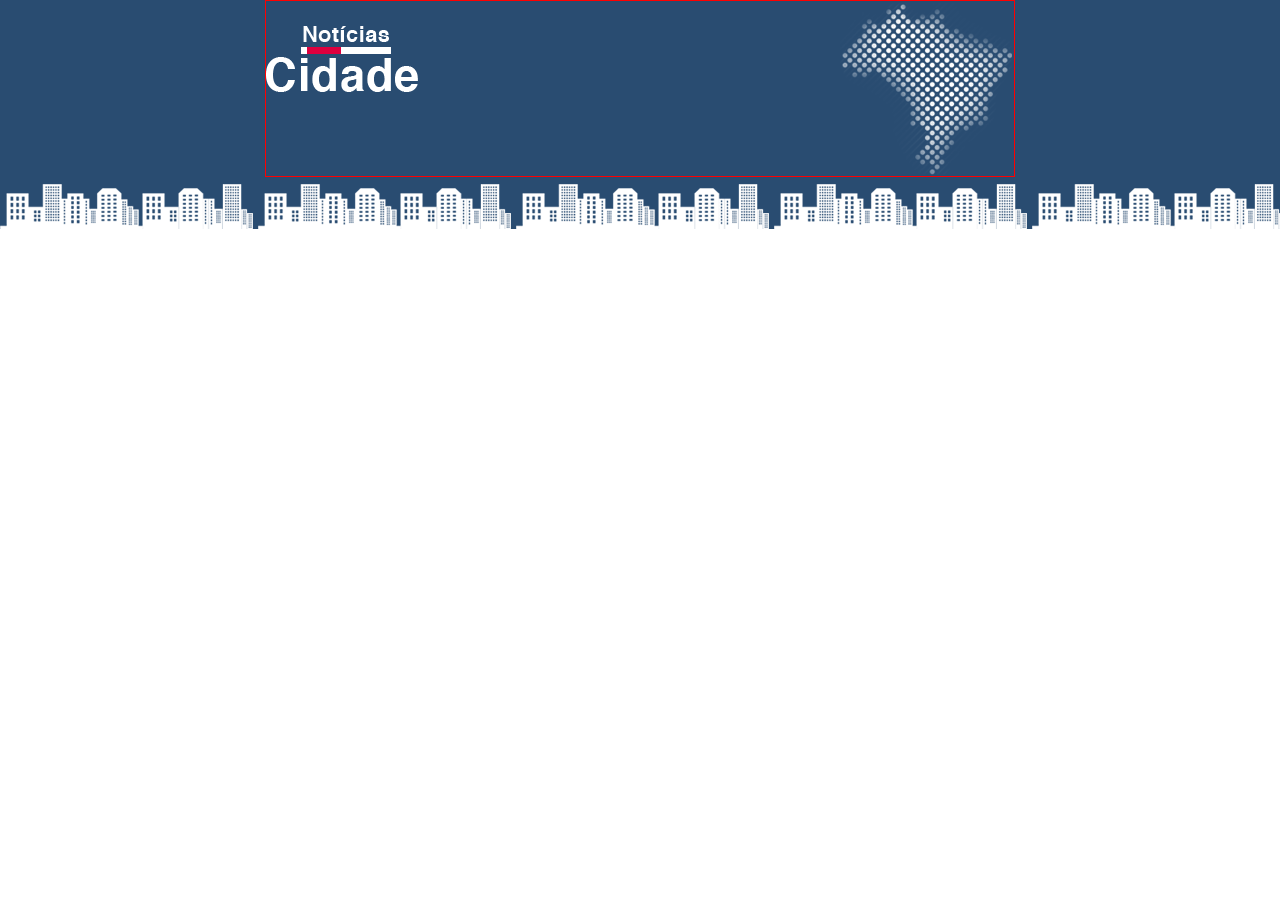
==== index.html @ c62180cf "Preparação da estrutura inicial e topo" ====
<!DOCTYPE html>
<html lang="pt-br">
    <head>
        <title>Notícias cidade - Seu site de notícias</title>
        <meta charset="utf-8">

        <link rel="stylesheet" type="text/css" href="css/estilo.css">
    </head>

    <body>

        <div id="container">
            <div id="topo">
                <h1 class="logo">Notícias Cidade</h1>
            </div>
        </div>

    </body>
</html>
---- css/estilo.css ----
/* Estrutura do site*/ 
* {
    margin: 0;
    padding: 0;
}

body {
    font-family: "Trebuchet MS", Helvetica, sans-serif;
    background: #fff url(../imagens/fundo.png) repeat-x;
}

#container {
    width: 750px;
    margin: 0 auto;
}

#topo {
    height: 150px;
    background: url(../imagens/detalhe-topo.png) no-repeat right top;
    padding-top: 25px;
    border: 1px solid red;
}

.logo {
    width: 152px;
    height: 66px;
    background: url(../imagens/logo.png) no-repeat center;
    text-indent: -3000px;
}
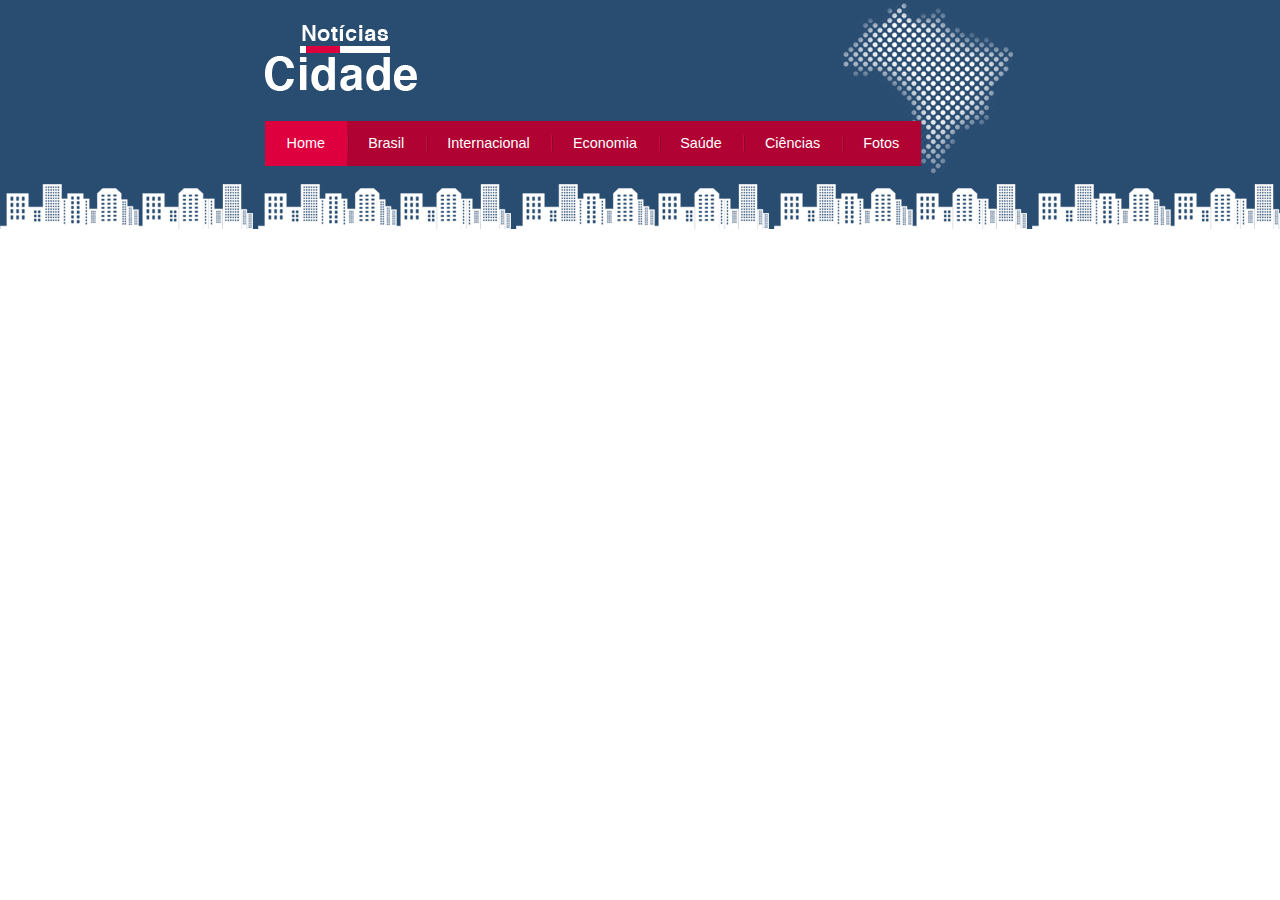
==== commit 644ec06c: "Barra de navegação" ====
--- a/index.html
+++ b/index.html
@@ -7,11 +7,22 @@
         <link rel="stylesheet" type="text/css" href="css/estilo.css">
     </head>
 
-    <body>
+    <body class="home">
 
         <div id="container">
             <div id="topo">
                 <h1 class="logo">Notícias Cidade</h1>
+                <ul id="navegacao">
+                    <li class="primeiro">
+                        <a id="home"  href="index.html">Home</a>
+                    </li>
+                    <li><a id="brasil" href="brasil.html">Brasil</a></li>
+                    <li><a id="internacional" href="internacional.html">Internacional</a></li>
+                    <li><a id="economia" href="economia.html">Economia</a></li>
+                    <li><a id="saude" href="saude.html">Saúde</a></li>
+                    <li><a id="ciencia" href="ciencia.html">Ciências</a></li>
+                    <li><a id="fotos" href="fotos.html">Fotos</a></li>
+                </ul>
             </div>
         </div>
 
--- a/css/estilo.css
+++ b/css/estilo.css
@@ -1,4 +1,4 @@
-/* Estrutura do site*/ 
+/********** Estrutura do site ***********/
 * {
     margin: 0;
     padding: 0;
@@ -18,7 +18,7 @@
     height: 150px;
     background: url(../imagens/detalhe-topo.png) no-repeat right top;
     padding-top: 25px;
-    border: 1px solid red;
+    /*border: 1px solid red;*/
 }
 
 .logo {
@@ -26,4 +26,50 @@
     height: 66px;
     background: url(../imagens/logo.png) no-repeat center;
     text-indent: -3000px;
+}
+
+/********** Barra de navegação ***********/
+
+ul {
+    margin: 0;
+    padding: 0;
+    list-style: none;
+}
+
+#topo ul {
+    margin-top: 30px;
+    background: #b10333;
+    float: left;
+}
+
+#topo ul li {
+    float: left;
+}
+
+#topo ul a {
+    font-size: 0.9em;
+    display: block;
+    padding: 0.5em 1.5em;
+    line-height: 2.1em;
+    text-decoration: none;
+    color: #fff;
+    background: url(../imagens/divisor.png) no-repeat left center;
+}
+
+#topo ul .primeiro a{
+    background: none;
+}
+
+#topo ul a:hover{
+    color: #69001d
+}
+
+body.home #navegacao a#home,
+body.brasil #navegacao a#brasil,
+body.internacional #navegacao a#internacional,
+body.fotos #navegacao a#fotos
+{
+    color: #fff;
+    background: #de003e;
+    cursor: text;
 }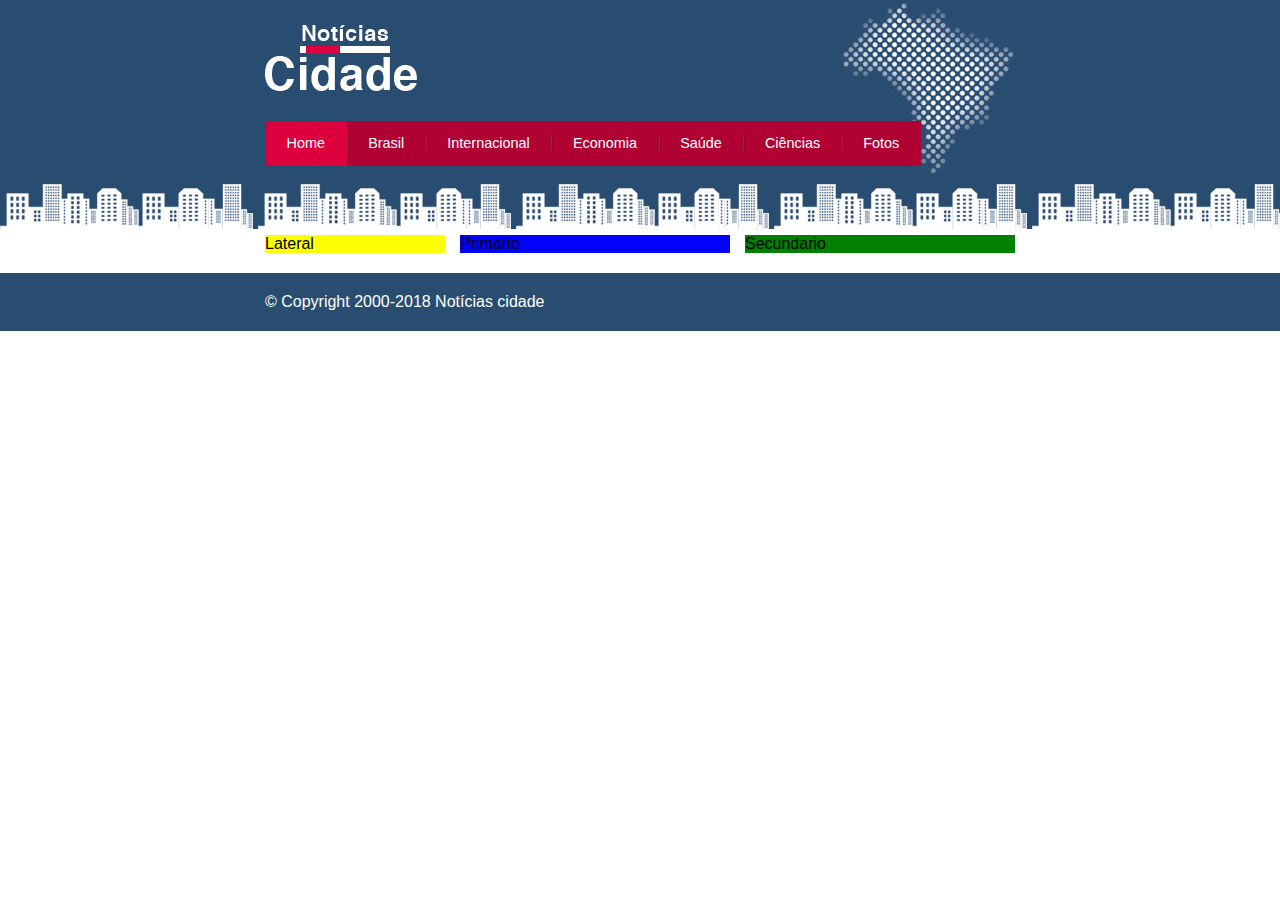
==== commit db4ce363: "Estrutura de colunas base" ====
--- a/index.html
+++ b/index.html
@@ -9,7 +9,10 @@
 
     <body class="home">
 
+        <!--Início do container-->
         <div id="container">
+
+            <!--Início do topo-->
             <div id="topo">
                 <h1 class="logo">Notícias Cidade</h1>
                 <ul id="navegacao">
@@ -23,8 +26,23 @@
                     <li><a id="ciencia" href="ciencia.html">Ciências</a></li>
                     <li><a id="fotos" href="fotos.html">Fotos</a></li>
                 </ul>
+            </div><!--Final do topo-->
+
+            <!--Início do conteúdo-->
+            <div id="conteudo">
+
+                <div id="primario">Primario</div>
+                <div id="secundario">Secundario</div>
+                <div id="lateral">Lateral</div>
+
+            </div><!--final do conteúdo-->
+
+        </div><!--Final do container-->
+
+        <div id="container-rodape" style="clear:both;">
+            <div id="rodape">
+                &copy; Copyright 2000-2018 Notícias cidade
             </div>
         </div>
-
     </body>
 </html>--- a/css/estilo.css
+++ b/css/estilo.css
@@ -72,4 +72,44 @@
     color: #fff;
     background: #de003e;
     cursor: text;
+}
+
+/********** Configuração layout de três colunas ***********/
+#conteudo{
+    margin-top: 60px;
+    background: #f5f5f5;
+}
+
+#primario{
+    width: 270px;
+    float: left;
+    margin: 0 0 20px 195px;
+    background: blue;
+}
+
+#secundario{
+    width: 270px;
+    float: left;
+    margin: 0 0 20px 15px;
+    background: green;
+}
+
+#lateral{
+    width: 180px;
+    float: left;
+    margin: 0 0 20px -750px;
+    background: yellow;
+}
+
+/********** Rodape ***********/
+
+#container-rodape{
+    background: #294c71;
+    padding: 20px;
+}
+
+#rodape {
+    width: 750px;
+    margin: 0 auto;
+    color: #fff;
 }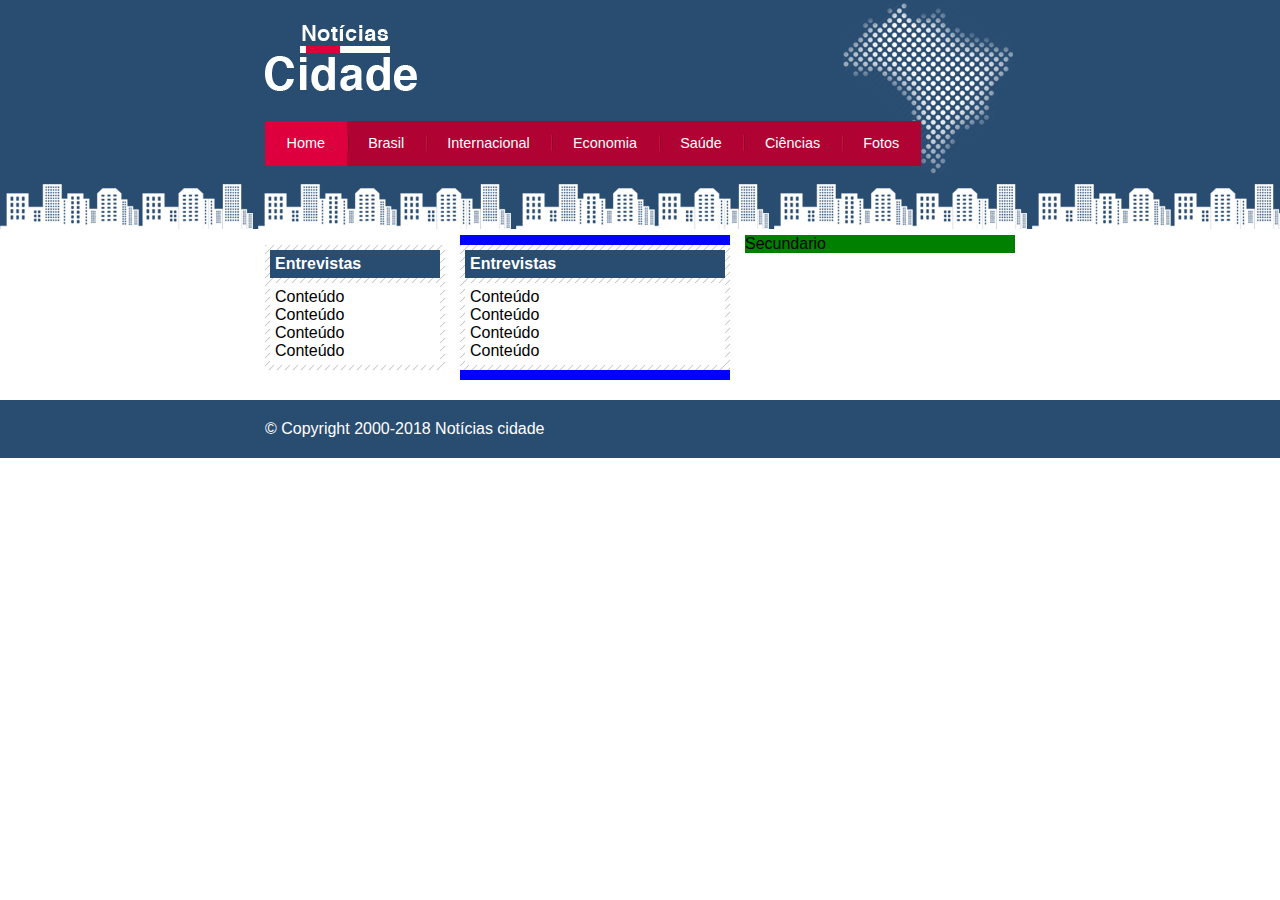
==== commit 2582b033: "Ajustes base coluna lateral e central" ====
--- a/index.html
+++ b/index.html
@@ -31,9 +31,37 @@
             <!--Início do conteúdo-->
             <div id="conteudo">
 
-                <div id="primario">Primario</div>
+                <div id="primario">
+
+                    <div class="caixa">
+                        <h2>Entrevistas</h2>
+                        <div class="caixa-conteudo">
+                            Conteúdo<br>
+                            Conteúdo<br>
+                            Conteúdo<br>
+                            Conteúdo<br>
+                        </div>
+                    </div>
+
+                </div>
+                
                 <div id="secundario">Secundario</div>
-                <div id="lateral">Lateral</div>
+
+                <!--Início da lateral-->
+                <div id="lateral">
+
+                    <div class="caixa">
+                        <h2>Entrevistas</h2>
+                        <div class="caixa-conteudo">
+                            Conteúdo<br>
+                            Conteúdo<br>
+                            Conteúdo<br>
+                            Conteúdo<br>
+                        </div>
+                    </div>
+
+                </div><!--Fim da lateral-->
+                
 
             </div><!--final do conteúdo-->
 
--- a/css/estilo.css
+++ b/css/estilo.css
@@ -80,11 +80,26 @@
     background: #f5f5f5;
 }
 
+#lateral{
+    width: 180px;
+    float: left;
+    margin: 0 0 20px -750px;
+}
+
 #primario{
     width: 270px;
     float: left;
     margin: 0 0 20px 195px;
     background: blue;
+}
+
+#duas-colunas #primario{
+    width: 555px;
+}
+
+#uma-coluna #primario{
+    width: 750px;
+    margin: 0 0 20px 0;
 }
 
 #secundario{
@@ -93,12 +108,24 @@
     margin: 0 0 20px 15px;
     background: green;
 }
+/********** Caixa ***********/
+.caixa {
+    margin: 10px 0;
+    padding: 5px;
+    background:#f3f3f3 url(../imagens/fundo-caixa.png);
+}
 
-#lateral{
-    width: 180px;
-    float: left;
-    margin: 0 0 20px -750px;
-    background: yellow;
+h2{
+    font-size: 1.0em;
+    background: #294c71;
+    color: #fff;
+    padding: 5px;
+}
+
+.caixa-conteudo{
+    background: #fff;
+    padding: 5px;
+    margin-top: 5px;
 }
 
 /********** Rodape ***********/
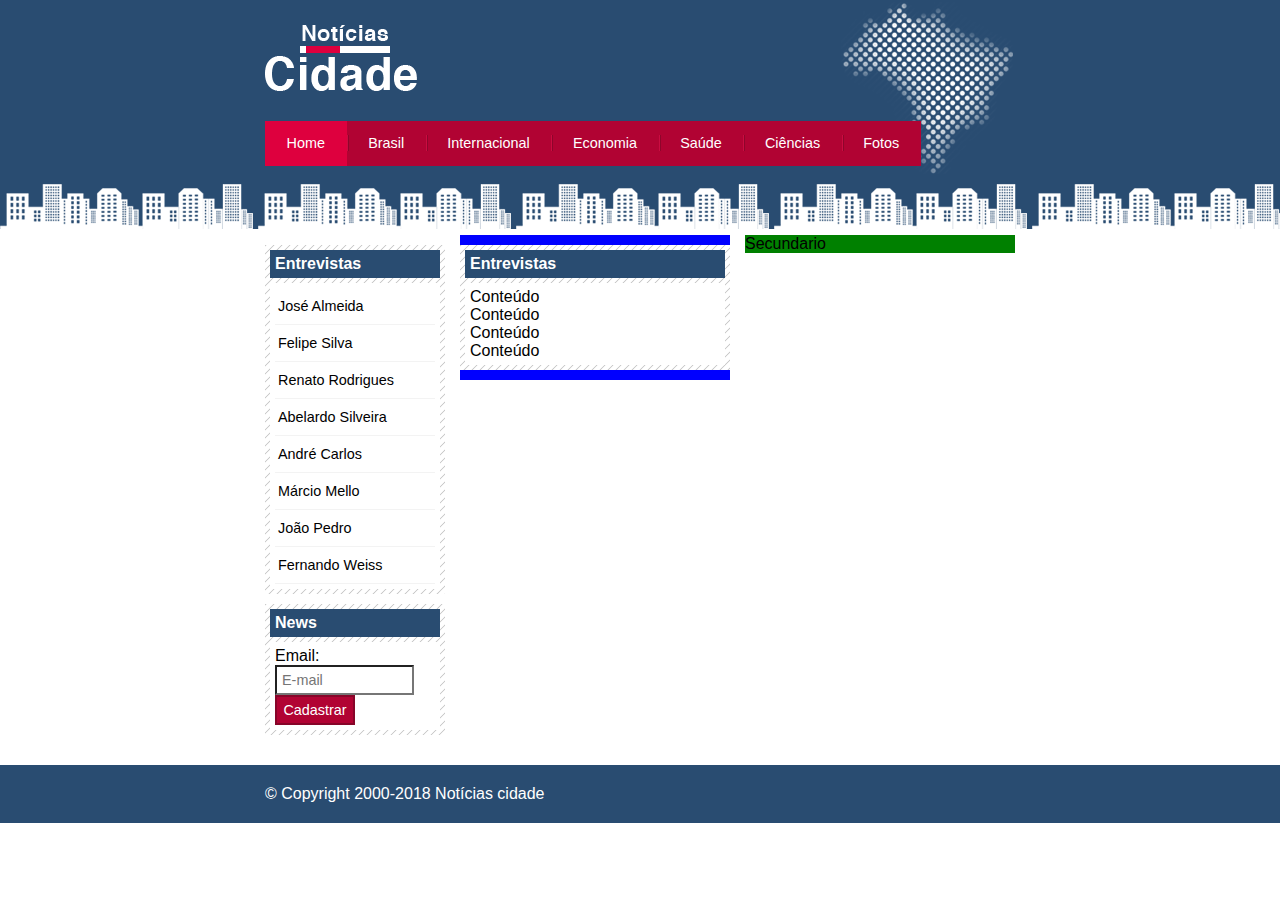
==== commit 1744a34f: "Finalização da barra lateral e ajuste de formulário" ====
--- a/index.html
+++ b/index.html
@@ -44,7 +44,7 @@
                     </div>
 
                 </div>
-                
+
                 <div id="secundario">Secundario</div>
 
                 <!--Início da lateral-->
@@ -53,10 +53,33 @@
                     <div class="caixa">
                         <h2>Entrevistas</h2>
                         <div class="caixa-conteudo">
-                            Conteúdo<br>
-                            Conteúdo<br>
-                            Conteúdo<br>
-                            Conteúdo<br>
+                            <ul>
+                                <li><a href="">José Almeida</a></li>
+                                <li><a href="">Felipe Silva</a></li>
+                                <li><a href="">Renato Rodrigues</a></li>
+                                <li><a href="">Abelardo Silveira</a></li>
+                                <li><a href="">André Carlos</a></li>
+                                <li><a href="">Márcio Mello</a></li>
+                                <li><a href="">João Pedro</a></li>
+                                <li><a href="">Fernando Weiss</a></li>
+                            </ul>
+                        </div>
+                    </div>
+
+                    <div class="caixa">
+                        <h2>News</h2>
+                        <div class="caixa-conteudo">
+
+                            <form>
+                                <div>
+                                    <label for="email">Email:</label>
+                                    <input type="text" name="email" id="email" placeholder="E-mail">
+                                </div>
+                                <div>
+                                    <input class="submit" type="submit" value="Cadastrar">
+                                </div>
+                            </form>
+
                         </div>
                     </div>
 
--- a/css/estilo.css
+++ b/css/estilo.css
@@ -128,6 +128,42 @@
     margin-top: 5px;
 }
 
+/********** Formatação barra lateral ***********/
+#lateral ul a {
+    font-size: 0.9em;
+    padding: 3px;
+    display: block;
+    line-height: 30px;
+    color: #000;
+    text-decoration: none;
+    border-bottom: 1px solid #f3f3f3;
+}
+
+#lateral ul a:hover {
+    background: #f9f9f9 url(../imagens/marcador.png) no-repeat left center;
+    padding-left: 20px;
+    color: #a1a1a1;
+}
+
+/********** Formatação formulário ***********/
+label {
+    display: block;
+    cursor: pointer;
+}
+
+input {
+    padding: 5px;
+    width: 125px;
+    font-size: 0.9em;
+    background-color: #fff;
+}
+
+input.submit{
+    width: 80px;
+    color: #fff;
+    background-color: #b10333;
+    border: 2px solid #870529;
+}
 /********** Rodape ***********/
 
 #container-rodape{
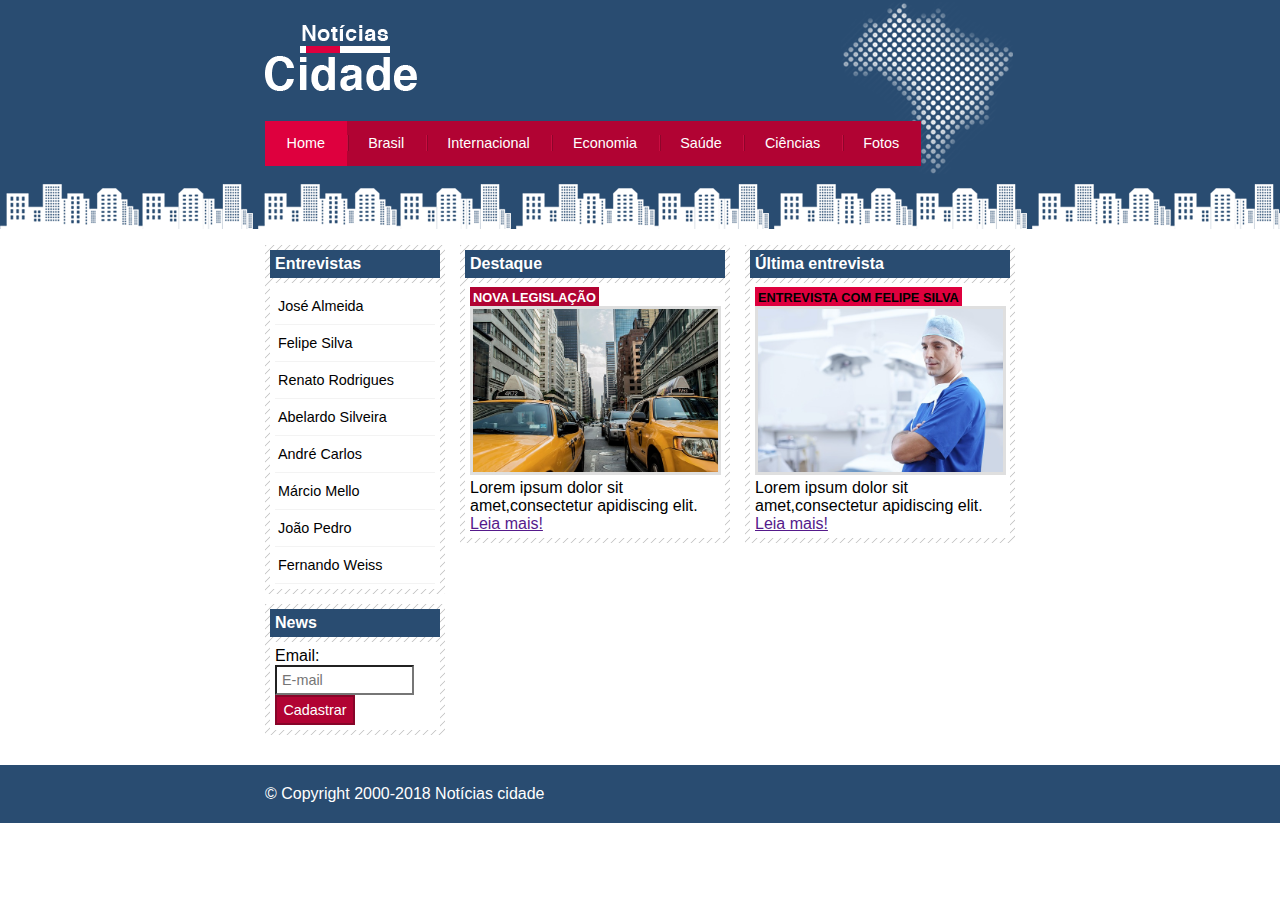
==== commit 451fdef8: "Início da formtação da coluna central e coluna direita" ====
--- a/index.html
+++ b/index.html
@@ -33,19 +33,35 @@
 
                 <div id="primario">
 
-                    <div class="caixa">
-                        <h2>Entrevistas</h2>
+                    <div class="caixa destaque">
+                        <h2>Destaque</h2>
                         <div class="caixa-conteudo">
-                            Conteúdo<br>
-                            Conteúdo<br>
-                            Conteúdo<br>
-                            Conteúdo<br>
+
+                            <h3>Nova legislação</h3>
+                            <img class="imagem-principal" src='imagens/taxi.jpg' width="100%">
+                            <p>Lorem ipsum dolor sit amet,consectetur apidiscing elit.</p> 
+                            <a href="">Leia mais!</a>
+
                         </div>
                     </div>
 
                 </div>
 
-                <div id="secundario">Secundario</div>
+                <div id="secundario">
+
+                    <div class="caixa entrevista">
+                        <h2>Última entrevista</h2>
+                        <div class="caixa-conteudo">
+
+                            <h3>Entrevista com Felipe Silva</h3>
+                            <img class="imagem-principal" src='imagens/doutor.jpg' width="100%">
+                            <p>Lorem ipsum dolor sit amet,consectetur apidiscing elit.</p> 
+                            <a href="">Leia mais!</a>
+                            
+                        </div>
+                    </div>
+
+                </div>
 
                 <!--Início da lateral-->
                 <div id="lateral">
--- a/css/estilo.css
+++ b/css/estilo.css
@@ -90,7 +90,6 @@
     width: 270px;
     float: left;
     margin: 0 0 20px 195px;
-    background: blue;
 }
 
 #duas-colunas #primario{
@@ -106,7 +105,6 @@
     width: 270px;
     float: left;
     margin: 0 0 20px 15px;
-    background: green;
 }
 /********** Caixa ***********/
 .caixa {
@@ -164,6 +162,31 @@
     background-color: #b10333;
     border: 2px solid #870529;
 }
+
+/********** Formatação imagens ***********/
+
+img.imagem-principal{
+    width: 98%;
+    border: 3px solid #dfdfdf;
+}
+
+/********** Formatação cabeçalhos ***********/
+h3{
+    text-transform: uppercase;
+    display: inline;
+    font-size: 0.8em;
+    padding: 3px;
+}
+
+.destaque h3 {
+    background: #b10333;
+    color: #fff;
+}
+
+.entrevista h3 {
+    background: #de003e;
+}
+
 /********** Rodape ***********/
 
 #container-rodape{
